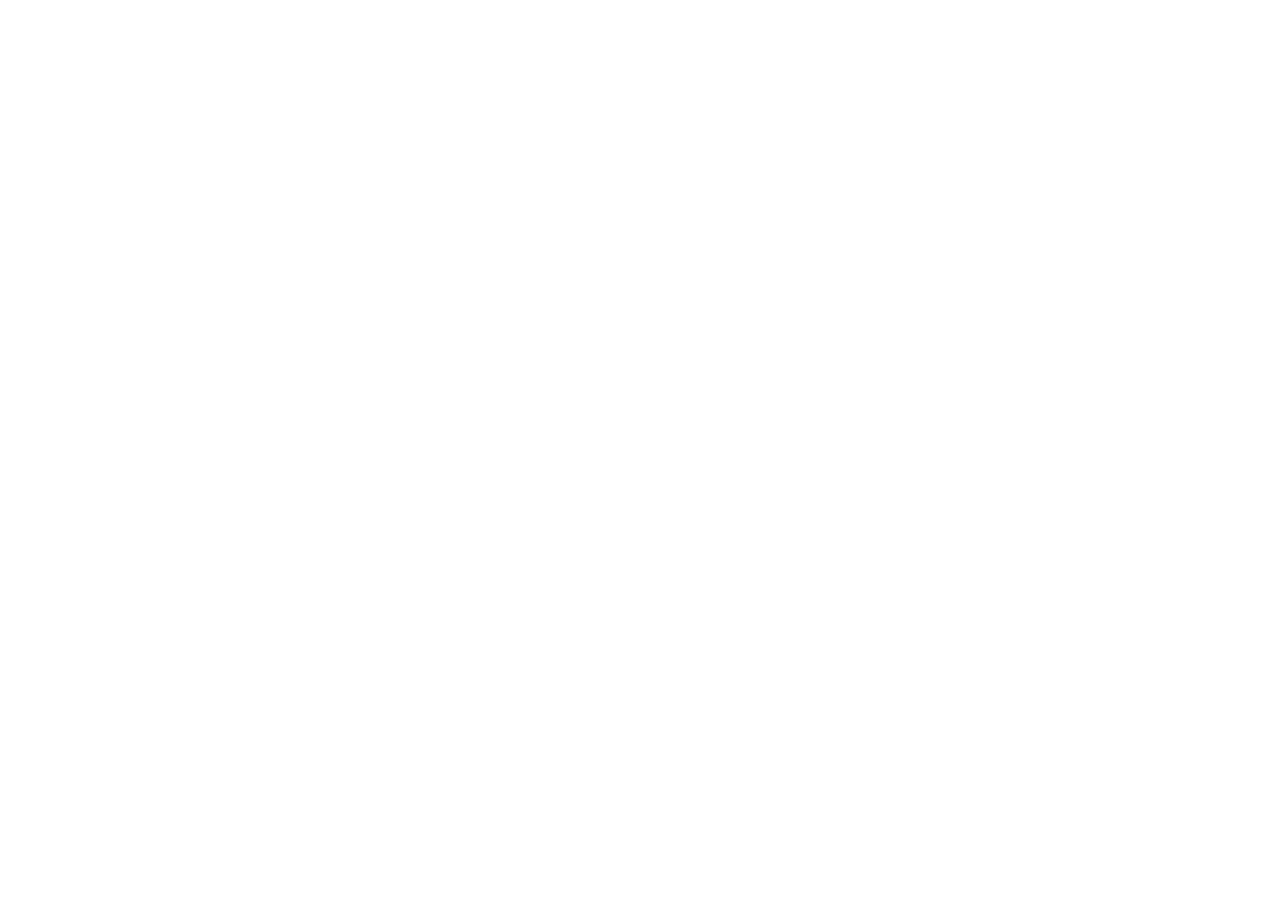
==== index.html @ c1e856ae "initial commit" ====
<!doctype html>
<html lang="en">
  <head>
    <meta charset="UTF-8" />
    <meta http-equiv="X-UA-Compatible" content="IE=edge" />
    <meta name="viewport" content="width=device-width, initial-scale=1.0" />
    <title>The Picasso Painting</title>
    <link rel="style" a href="style.css" />
  </head>
  <body></body>
</html>
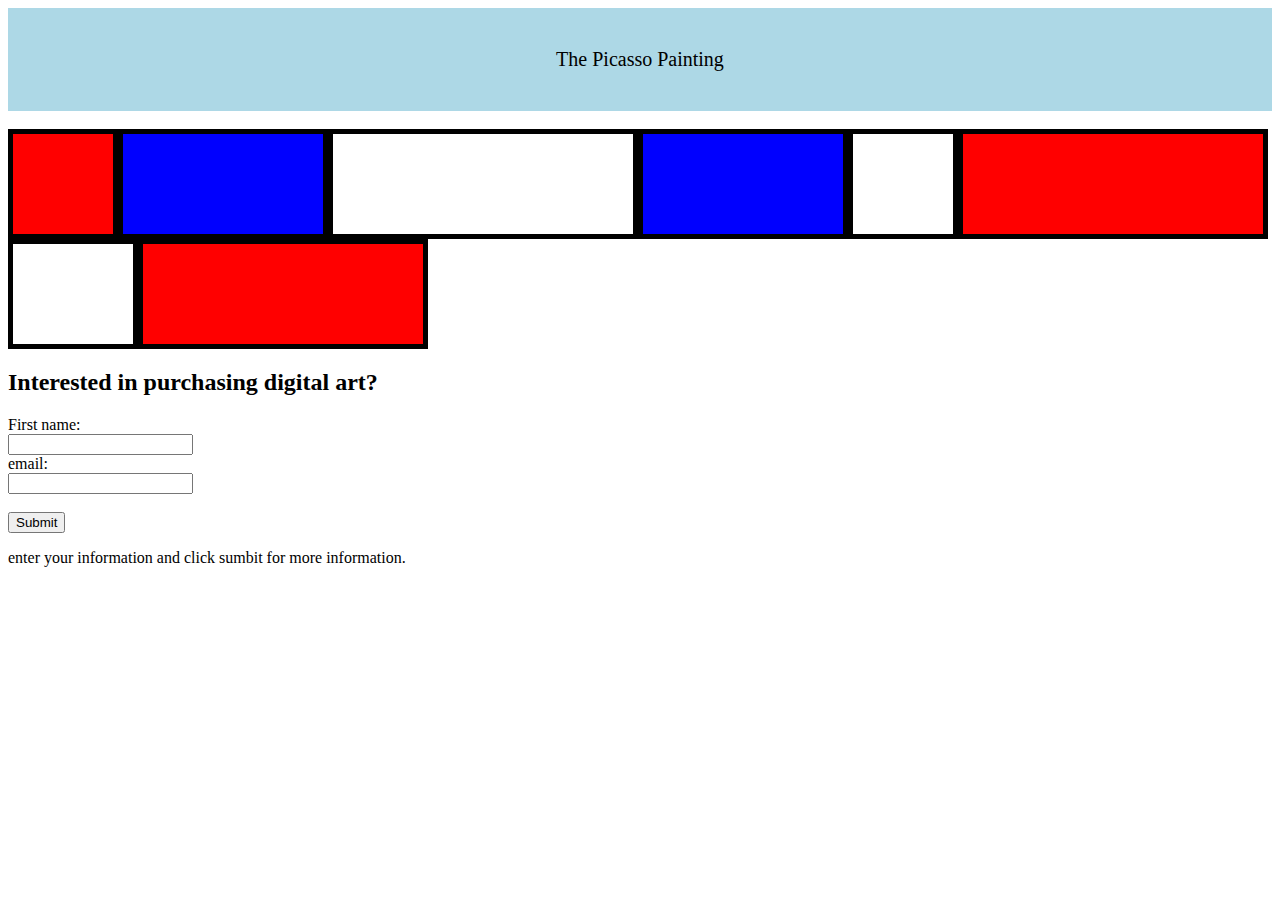
==== commit a93c5686: "initial commit" ====
--- a/index.html
+++ b/index.html
@@ -5,7 +5,34 @@
     <meta http-equiv="X-UA-Compatible" content="IE=edge" />
     <meta name="viewport" content="width=device-width, initial-scale=1.0" />
     <title>The Picasso Painting</title>
-    <link rel="style" a href="style.css" />
+    <link rel="stylesheet" href="style.css" />
   </head>
-  <body></body>
+  <body>
+    <div class="box"><p>The Picasso Painting</p></div>
+    <br />
+    <div class="container">
+      <div class="red"></div>
+      <div class="blue"></div>
+      <div class="white"></div>
+      <div class="blue"></div>
+      <div class="white2"></div>
+      <div class="red2"></div>
+      <div class="white3"></div>
+      <div class="red3"></div>
+    </div>
+    <h2>Interested in purchasing digital art?</h2>
+
+    <form action="action_page.html">
+      <label for="fname">First name:</label><br>
+      <input type="text" id="fname" name="fname" value=><br>
+      <label for="email">email:</label><br>
+      <input type="text" id="lname" name="email" value=><br><br>
+      <input type="submit" value="Submit">
+    </form> 
+    
+    <p>enter your information and click sumbit for more information.</p>
+    
+    </body>
+
+  </body>
 </html>
--- a/style.css
+++ b/style.css
@@ -0,0 +1,88 @@
+/* Extra small devices (phones, 600px and down) */
+@media only screen and (max-width: 600px) {...}
+
+/* Small devices (portrait tablets and large phones, 600px and up) */
+@media only screen and (min-width: 600px) {...}
+
+/* Medium devices (landscape tablets, 768px and up) */
+@media only screen and (min-width: 768px) {...}
+
+/* Large devices (laptops/desktops, 992px and up) */
+@media only screen and (min-width: 992px) {...}
+
+/* Extra large devices (large laptops and desktops, 1200px and up) */
+@media only screen and (min-width: 1200px) {...}
+
+
+.container {
+  display: flex; /* Enables Flexbox */
+  flex-direction: 
+    display: flex;
+    flex-wrap: wrap; /* Allows items to wrap onto new lines */
+    gap: 0px;
+}
+
+.box {
+  background-color: lightblue;
+  padding: 20px;
+  text-align: center;
+  font-size: 20px;
+}
+.red {
+  background-color: red;
+  border: 5px black solid;
+  width: 100px;
+  height: 100px;
+  display: flex;
+  justify-content: left;
+}
+.blue {
+  background-color: blue;
+  border: 5px black solid;
+  width: 200px;
+  height: 100px;
+  display: flex;
+  justify-content: flex-end;
+}
+.white {
+  background-color: white;
+  border: 5px black solid;
+  width: 300px;
+  height: 100px;
+  display: flex;
+  justify-content: flex-end;
+}
+.white2 {
+    background-color: white;
+    border: 5px black solid;
+    width: 100px;
+    height: 100px;
+    display: flex;
+    justify-content: flex-end;
+}
+.red2 {
+    background-color: red;
+    border: 5px black solid;
+    width: 300px;
+    height: 100px;
+    display: flex;
+    justify-content: flex-end;
+}
+.white3 {
+    background-color: white;
+    border: 5px black solid;
+    width: 120px;
+    height: 100px;
+    display: flex;
+    justify-content: flex-end;
+}
+
+.red3 {
+        background-color: red;
+        border: 5px black solid;
+        z-index: 1;
+        width: 280px;
+        height: 100px;
+        display: flex;
+        justify-content: left;
+    }
